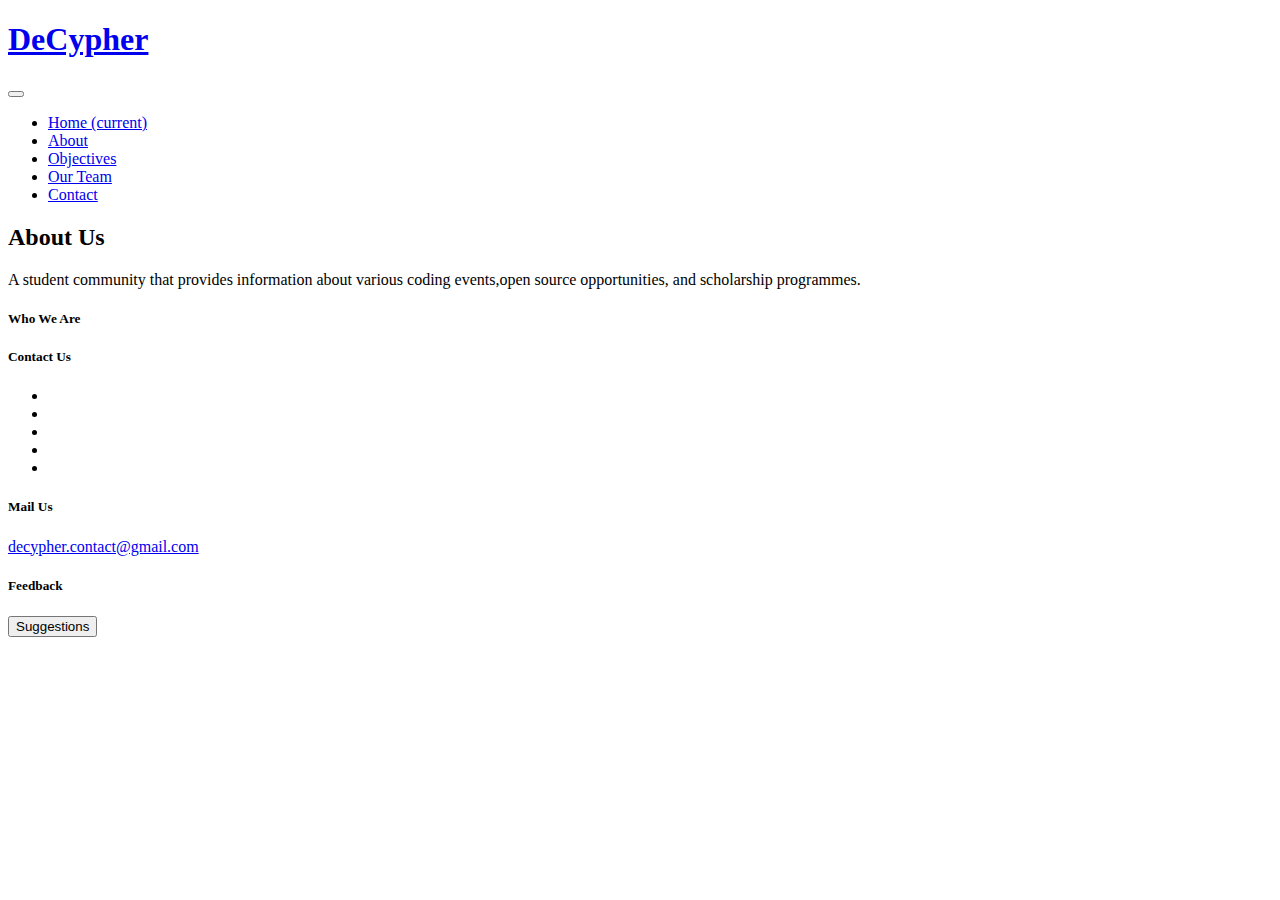
==== about.html @ 5222e8a2 "team page" ====
<!--A Design by W3layouts
   Author: W3layout
   Author URL: http://w3layouts.com
   License: Creative Commons Attribution 3.0 Unported
   License URL: http://creativecommons.org/licenses/by/3.0/
   -->
<!DOCTYPE html>
<html lang="zxx">
   <head>
      <title>DeCypher</title>
      <!-- Meta Tags -->
	 <meta name="viewport" content="width=device-width, initial-scale=1">
    <meta charset="utf-8">
	<meta name="keywords" content="Preparation Responsive web template, Bootstrap Web Templates, Flat Web Templates, Android Compatible web template, 
Smartphone Compatible web template, free webdesigns for Nokia, Samsung, LG, Sony Ericsson, Motorola web design" />
	<script type="application/x-javascript">
		addEventListener("load", function () {
			setTimeout(hideURLbar, 0);
		}, false);

		function hideURLbar() {
			window.scrollTo(0, 1);
		}
	</script>
	<!-- // Meta Tags -->
      <!--booststrap-->
      <link href="css/bootstrap.min.css" rel="stylesheet" type="text/css" media="all">
      <!--//booststrap end-->
      <!-- font-awesome icons -->
      <link href="css/fontawesome-all.css" rel="stylesheet">
      <!-- //font-awesome icons -->
      <!--stylesheets-->
		<link href="css/style.css" rel='stylesheet' type='text/css' media="all">
      <!--//stylesheets-->
     <link href="//fonts.googleapis.com/css?family=Josefin+Sans:100,100i,300,300i,400,400i,600,600i,700,700i" rel="stylesheet">
<link href="//fonts.googleapis.com/css?family=PT+Sans:400,400i,700,700i" rel="stylesheet">
   </head>
   <body>

<!--/banner-->
<!-- banner -->
<header>
<div class="banner1">
	<div class="header-bar">
		<div class="container">
			<nav class="navbar navbar-expand-lg navbar-light">
               <div class="hedder-up">
				<h1><a class="navbar-brand" href="index.html">DeCypher</a></h1>
			   </div>
              <button class="navbar-toggler" type="button" data-toggle="collapse" data-target="#navbarSupportedContent" aria-controls="navbarSupportedContent" aria-expanded="false" aria-label="Toggle navigation">
               <span class="navbar-toggler-icon"></span>
               </button>
               <div class="collapse navbar-collapse justify-content-end" id="navbarSupportedContent">
                   <ul class="navbar-nav">
							 <li class="nav-item">
								<a class="nav-link" href="index.html">Home <span class="sr-only">(current)</span></a>
							 </li>
							 <li class="nav-item active">
								<a href="about.html" class="nav-link">About</a>
							 </li>
							  <li class="nav-item">
								<a href="objectives.html" class="nav-link">Objectives</a>
							 </li>
							 <li class="nav-item">
								<a href="team.html" class="nav-link ">Our Team</a>
							 </li>
							  <!-- <li class="nav-item dropdown">
									<a class="nav-link dropdown-toggle" href="#" id="navbarDropdown" role="button" data-toggle="dropdown" aria-haspopup="true"
										aria-expanded="false">
										Pages
									</a>
									<div class="dropdown-menu" aria-labelledby="navbarDropdown">
										<a class="dropdown-item" href="codes.html">Codes</a>
										<div class="dropdown-divider"></div>
										<a class="dropdown-item" href="about.html">About</a>
									</div>
								</li> -->
							 <li class="nav-item">
								<a href="contact.html" class="nav-link">Contact</a>
							 </li>
						  </ul>
               </div>
            </nav>				
		</div>
   </div>
         <!-- //Navigation -->
</div>
	</header>
	<!-- //banner -->
		<!-- about inner -->
<section class="about-bottom inner-padding">
	<div class="container">
		<div class="wthree_head_section">
				<h2 class="w3l_header">About Us</h2>
				<p>A student community that provides information about various coding events,open source opportunities, and scholarship programmes.</p>
			</div>
				<div class="about-bott-right">
					 <h5>Who We Are</h5>
					 <p></p>
				</div>
				<div class="clearfix"> </div>
			</div>
</section>

<!-- //about inner -->
<!-- classes -->
	<!-- <section class="ser-agile">
			<div class="container">
				<div class="wthree_head_section">
					<h3 class="w3l_header w3_agileits_header two">Our Classes</h3>
				</div>
					<div class="row w3l-info">
							<div class="col-lg-4 ser-lef-agile">
								<div class="grid1">
									<h5>Sunday - 10:00 Am</h5>
									<h4>Special Classes</h4>
									<h6>Tutor: Andrew Ross</h6>
								</div>
							</div>
							<div class="col-lg-4 ser-lef-agile">
								<div class="grid1">
									<h5>Daily - 8:00 Am</h5>
									<h4>Special Classes</h4>
									<h6>Tutor: Steve Smith</h6>
								</div>
							</div>
							<div class="col-lg-4 ser-lef-agile">
								<div class="grid1">
									<h5>Saturday - 9:00 Am</h5>
									<h4>Special Classes</h4>
									<h6>Tutor: Jessy Raider</h6>
								</div>
							</div>
						</div>
				</div>
		</section> -->
	<!-- //classes -->
<!-- Team -->
<!-- <section class="team">
		<div class="container">
			<div class="wthree_head_section">
				<h3 class="w3l_header">Our Tutors</h3>
				<p>Lorem ipsum dolor sit amet, consectetur adipisicing elit, sed do eiusmod tempor</p>
			</div>
			<div class="row agile_team_grids">
				<div class="col-md-3 agile_team_grid">
					<div class="view view-sixth">
						<img src="images/te1.jpg" alt=" " class="img-fluid">
						<div class="mask">
							<div class="w3l-social">
								<ul>
									<li>
										<a href="#" class="fab fa-facebook-f"></a>
									</li>
									<li>
										<a href="#" class="fab fa-twitter"></a>
									</li>
									<li>
										<a href="#" class="fab fa-google-plus-g"></a>
									</li>
								</ul>
							</div>
						</div>
					</div>
					<h4>Daniel</h4>
					<p>Teacher</p>
				</div>
				<div class="col-md-3 agile_team_grid">
					<div class="view view-sixth">
						<img src="images/te2.jpg" alt=" " class="img-fluid">
						<div class="mask">
							<div class="w3l-social">
								<ul>
									<li>
										<a href="#" class="fab fa-facebook-f"></a>
									</li>
									<li>
										<a href="#" class="fab fa-twitter"></a>
									</li>
									<li>
										<a href="#" class="fab fa-google-plus-g"></a>
									</li>
								</ul>
							</div>
						</div>
					</div>
					<h4>Mary Winkler</h4>
					<p>Teacher</p>
				</div>
				<div class="col-md-3 agile_team_grid">
					<div class="view view-sixth">
						<img src="images/te3.jpg" alt=" " class="img-fluid">
						<div class="mask">
							<div class="w3l-social">
								<ul>
									<li>
										<a href="#" class="fab fa-facebook-f"></a>
									</li>
									<li>
										<a href="#" class="fab fa-twitter"></a>
									</li>
									<li>
										<a href="#" class="fab fa-google-plus-g"></a>
									</li>
								</ul>
							</div>
						</div>
					</div>
					<h4>James Mac</h4>
					<p>Teacher</p>
				</div>
				<div class="col-md-3 agile_team_grid">
					<div class="view view-sixth">
						<img src="images/te4.jpg" alt=" " class="img-fluid">
						<div class="mask">
							<div class="w3l-social">
								<ul>
									<li>
										<a href="#" class="fab fa-facebook-f"></a>
									</li>
									<li>
										<a href="#" class="fab fa-twitter"></a>
									</li>
									<li>
										<a href="#" class="fab fa-google-plus-g"></a>
									</li>
								</ul>
							</div>
						</div>
					</div>
					<h4>Smith Carls</h4>
					<p>Teacher</p>
				</div>
			</div>
		</div>
	</section> -->
	<!-- //Team -->

    <!-- Footer -->
	<footer>
		<section class="w3ls_address_mail_footer_grids">
			<div class="container">
			<div class="row">
				<!-- <div class="col-sm-4 w3ls_footer_grid_left">
					<h5 class="sub-head">Address</h5>
					<p>Northways Rd Churchill VIC
						<span>3842 Australia.</span>
					</p>
				</div> -->
				<div class="col-sm-4 w3ls_footer_grid_left">
					<h5 class="sub-head">Contact Us</h5>
					<!-- <p>+(012) 345 6789
						<span>+(012) 678 3459</span> -->
						<div class="w3l-social">
							<ul>
								<li>
									<a href="https://discord.com/invite/yaCaNEcBcn" class="fab fa-discord"></a>
								</li>
								<!-- <li>
									<a href="#" class="fab fa-twitter"></a>
								</li> -->
								<!-- <li>
									<a href="decypher.contact@gmail.com" class="fab fa-google-plus-g"></a>
								</li> -->
								<li>
									<a href="https://www.instagram.com/__decypher/" class="fab fa-instagram"></a>
									<li>
										<li>
											<a href="https://www.linkedin.com/company/80658869/admin/" class="fab fa-linkedin-in"></a>
											<li>
							</ul>
						</div>
					</p>
				</div>
				<div class="col-sm-4 w3ls_footer_grid_left">
					<h5 class="sub-head">Mail Us</h5>
					<p>
						<a href="mailto:decypher.contact@gmail.com">decypher.contact@gmail.com</a>
						<!-- <span>
							<a href="mailto:decypher.contact@gmail.com">decypher.contact@gmail.com</a>
						</span> -->
					</p>
				</div>
	
				<div class="col-sm-4 w3ls_footer_grid_left">
					<h5 class="sub-head">Feedback</h5>
					<p>
						<li>
							<button> Suggestions <a href="#" class="far fa-sticky-note"></a> </button>
						</li>
					</p>
				</div>
				</div>
				
				
		<!-- //Footer -->
     





     <!--js working-->
      <script src="js/jquery.min.js"></script>
      <!--//js working-->
	  <!-- requried-jsfiles-for owl -->
	<!-- smooth scrolling -->
	<script type="text/javascript" src="js/move-top.js"></script>
	<script type="text/javascript" src="js/easing.js"></script>
	<!-- here stars scrolling icon -->
	<script type="text/javascript">
		$(document).ready(function() {
			/*
				var defaults = {
				containerID: 'toTop', // fading element id
				containerHoverID: 'toTopHover', // fading element hover id
				scrollSpeed: 1200,
				easingType: 'linear' 
				};
			*/
								
			$().UItoTop({ easingType: 'easeOutQuart' });
								
			});
	</script>
	<!-- //here ends scrolling icon -->
<!-- //smooth scrolling -->
<!-- scrolling script -->
<script type="text/javascript">
	jQuery(document).ready(function($) {
		$(".scroll").click(function(event){		
			event.preventDefault();
			$('html,body').animate({scrollTop:$(this.hash).offset().top},1000);
		});
	});
</script> 
<!-- //scrolling script -->

<!--bootstrap working-->
    <script src="js/bootstrap.min.js"></script>
 <!-- //bootstrap working-->
   </body>
</html>
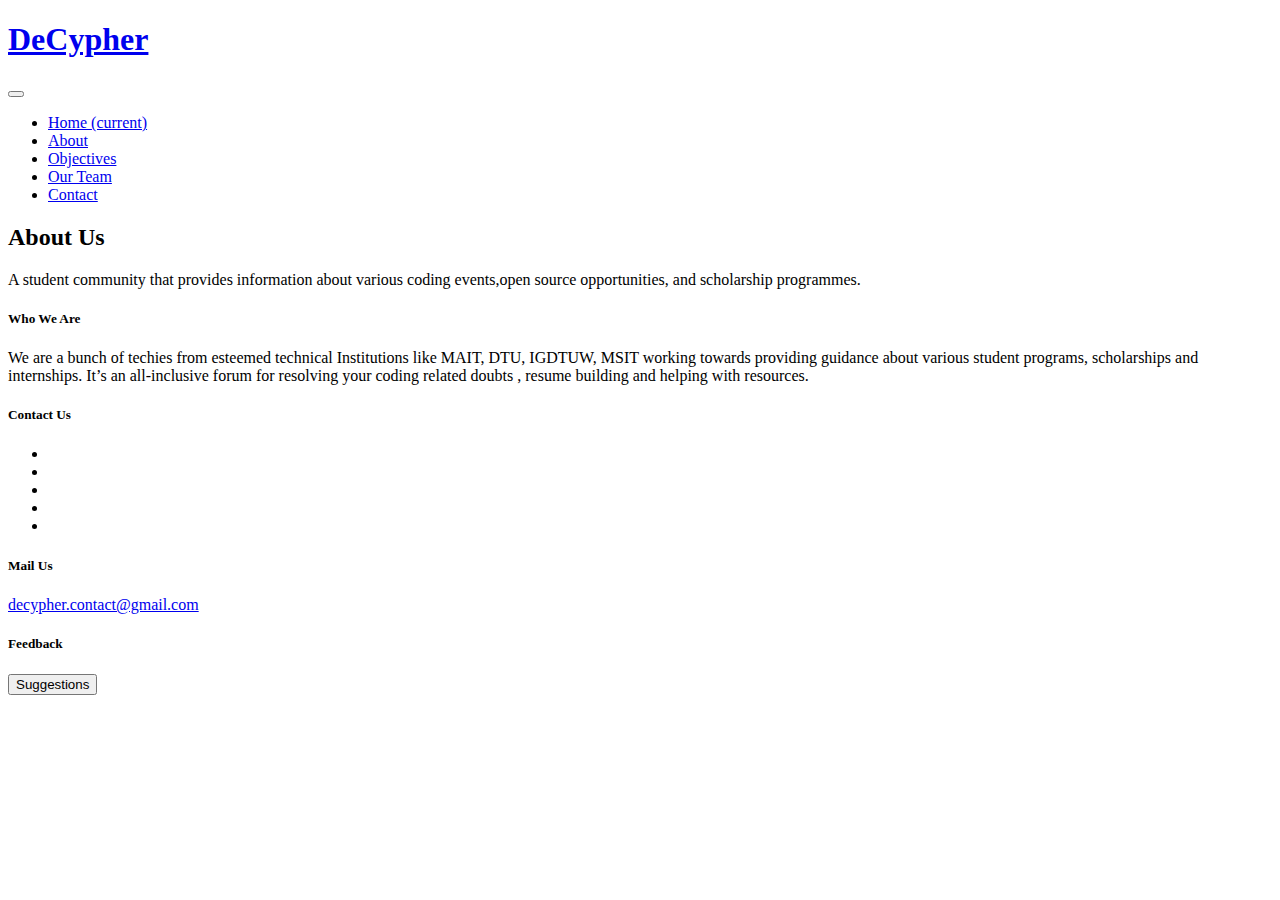
==== commit b202fab5: "about-us page" ====
--- a/about.html
+++ b/about.html
@@ -97,7 +97,7 @@
 			</div>
 				<div class="about-bott-right">
 					 <h5>Who We Are</h5>
-					 <p></p>
+					 <p>We are a bunch of techies from esteemed technical Institutions like MAIT, DTU, IGDTUW, MSIT working towards providing guidance about various student programs, scholarships and internships. It’s an all-inclusive forum for resolving your coding related doubts , resume building and helping with resources.</p>
 				</div>
 				<div class="clearfix"> </div>
 			</div>
